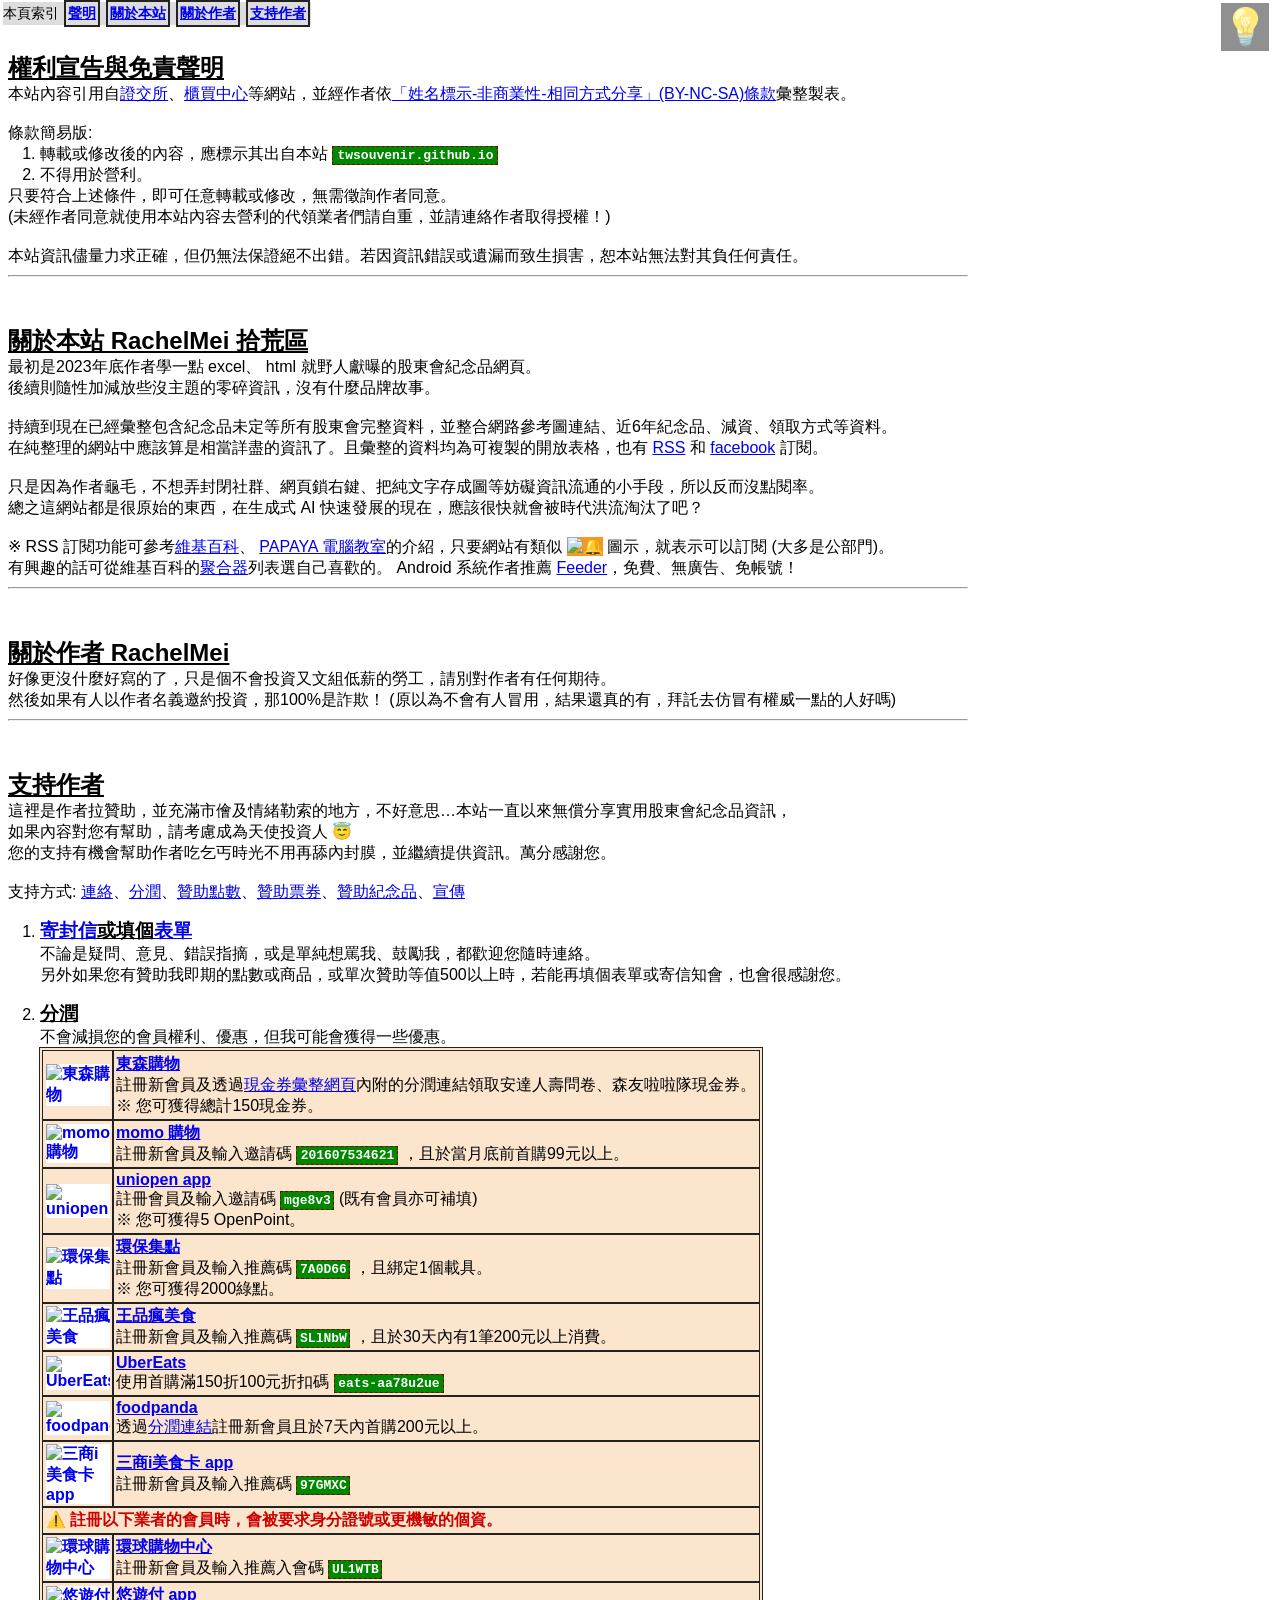
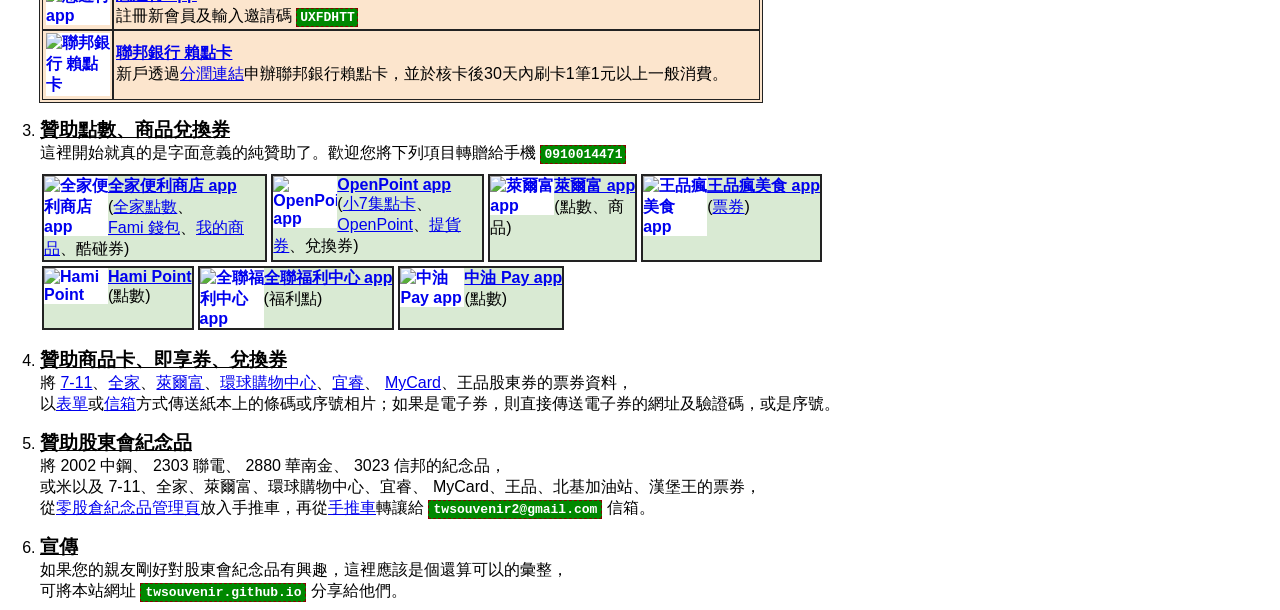
==== about.htm @ c9940302 "Site updated: 2026-05-05 16:54:16" ====
<!DOCTYPE html><html lang="zh-Hant"><head><meta charset="UTF-8"><title>關於 RachelMei 拾荒區</title><link rel="stylesheet" href="css.css"><meta name="viewport" content="width=device-width"><script async src="misc.js"></script><script async src="https://www.googletagmanager.com/gtag/js?id=G-ZRKQPGWW6T"></script></head><body><div class="index">本頁索引 <a href="#copyright">聲明</a> <a href="#site">關於本站</a> <a href="#author">關於作者</a> <a href="#donation">支持作者</a></div><h2 id="copyright"><br>權利宣告與免責聲明</h2>本站內容引用自<a target="_blank" rel="noreferrer noopener" href="https://www.twse.com.tw">證交所</a>、<a target="_blank" rel="noreferrer noopener" href="https://www.tpex.org.tw">櫃買中心</a>等網站，並經作者依<a target="_blank" rel="noreferrer noopener" href="https://creativecommons.org/licenses/by-nc-sa/4.0/legalcode.zh-hant">「姓名標示-非商業性-相同方式分享」(BY-NC-SA)條款</a>彙整製表。<br><br>條款簡易版:<ol><li>轉載或修改後的內容，應標示其出自本站 <input value="twsouvenir.github.io" size="20" type="text" readonly="readonly" class="copy" onclick="this.select()"></li><li>不得用於營利。</li></ol>只要符合上述條件，即可任意轉載或修改，無需徵詢作者同意。<br>(未經作者同意就使用本站內容去營利的代領業者們請自重，並請連絡作者取得授權！)<br><br>本站資訊儘量力求正確，但仍無法保證絕不出錯。若因資訊錯誤或遺漏而致生損害，恕本站無法對其負任何責任。<hr><h2 id="site"><br>關於本站 RachelMei 拾荒區</h2>最初是2023年底作者學一點 excel、 html 就野人獻曝的股東會紀念品網頁。<br>後續則隨性加減放些沒主題的零碎資訊，沒有什麼品牌故事。<br><br>持續到現在已經彙整包含紀念品未定等所有股東會完整資料，並整合網路參考圖連結、近6年紀念品、減資、領取方式等資料。<br>在純整理的網站中應該算是相當詳盡的資訊了。且彙整的資料均為可複製的開放表格，也有 <a href="javascript:void(0);" onclick='copyText(this,"https://tinyurl.com/twsouvenir-feedv3")' title="https://tinyurl.com/twsouvenir-feedv3">RSS</a> 和 <a href="https://www.facebook.com/TWsouvenir001/">facebook</a> 訂閱。<br><br>只是因為作者龜毛，不想弄封閉社群、網頁鎖右鍵、把純文字存成圖等妨礙資訊流通的小手段，所以反而沒點閱率。<br>總之這網站都是很原始的東西，在生成式 AI 快速發展的現在，應該很快就會被時代洪流淘汰了吧？<br><br>※ RSS 訂閱功能可參考<a target="_blank" rel="noreferrer noopener" href="https://zh.wikipedia.org/zh-tw/RSS">維基百科</a>、 <a target="_blank" rel="noreferrer noopener" href="https://www.youtube.com/watch?v=iEQf3jlnCbU">PAPAYA 電腦教室</a>的介紹，只要網站有類似 <img src="https://www.moi.gov.tw/Images/icon-pic/icon-rss-list.png" alt="🔔" style="height:18px;background:#f8991d"> 圖示，就表示可以訂閱 (大多是公部門)。<br>有興趣的話可從維基百科的<a target="_blank" rel="noreferrer noopener" href="https://zh.wikipedia.org/zh-tw/%E8%81%9A%E5%90%88%E5%99%A8#%E5%B0%88%E7%94%A8%E8%81%9A%E5%90%88%E5%99%A8">聚合器</a>列表選自己喜歡的。 Android 系統作者推薦 <a target="_blank" rel="noreferrer noopener" href="https://github.com/spacecowboy/Feeder/blob/master/README.md">Feeder</a>，免費、無廣告、免帳號！<hr><h2 id="author"><br>關於作者 RachelMei</h2>好像更沒什麼好寫的了，只是個不會投資又文組低薪的勞工，請別對作者有任何期待。<br>然後如果有人以作者名義邀約投資，那100%是詐欺！ (原以為不會有人冒用，結果還真的有，拜託去仿冒有權威一點的人好嗎)<hr><h2 id="donation"><br>支持作者</h2>這裡是作者拉贊助，並充滿市儈及情緒勒索的地方，不好意思…本站一直以來無償分享實用股東會紀念品資訊，<br>如果內容對您有幫助，請考慮成為天使投資人 😇<br>您的支持有機會幫助作者吃乞丐時光不用再舔內封膜，並繼續提供資訊。萬分感謝您。<br><br>支持方式: <a href="#contact">連絡</a>、<a href="#commission">分潤</a>、<a href="#point">贊助點數</a>、<a href="#voucher">贊助票券</a>、<a href="#goods">贊助紀念品</a>、<a href="#share">宣傳</a><ol><li id="contact"><h3><a href="mailto:twsouvenir2@gmail.com">寄封信</a>或填個<a href="https://forms.gle/wSsHsc1fgQcfY5Jy8">表單</a></h3>不論是疑問、意見、錯誤指摘，或是單純想罵我、鼓勵我，都歡迎您隨時連絡。<br>另外如果您有贊助我即期的點數或商品，或單次贊助等值500以上時，若能再填個表單或寄信知會，也會很感謝您。</li><li id="commission"><h3>分潤</h3>不會減損您的會員權利、優惠，但我可能會獲得一些優惠。<table class="gtable"><tbody><tr><th><a target="_blank" rel="noreferrer noopener" href="https://www.etmall.com.tw"><img src="https://www.etmall.com.tw/Resource/Images/index/img-app-icon.png" alt="東森購物" class="icon"></a></th><td><h4><a target="_blank" rel="noreferrer noopener" href="https://www.etmall.com.tw">東森購物</a></h4>註冊新會員及透過<a href="etmall.htm">現金券彙整網頁</a>內附的分潤連結領取安達人壽問卷、森友啦啦隊現金券。<br>※ 您可獲得總計150現金券。</td></tr><tr><th><a target="_blank" rel="noreferrer noopener" href="https://m.momoshop.com.tw/mymomo/memberRegister.momo?recommendCN=PffwTn4BRLSfe2prnWwbfg=="><img src="https://www.momoshop.com.tw/main/favicon.ico" alt="momo 購物" class="icon"></a></th><td><h4><a target="_blank" rel="noreferrer noopener" href="https://m.momoshop.com.tw/mymomo/memberRegister.momo?recommendCN=PffwTn4BRLSfe2prnWwbfg==">momo 購物</a></h4>註冊新會員及輸入邀請碼 <input value="201607534621" size="12" type="text" readonly="readonly" class="copy" onclick="this.select()"> ，且於當月底前首購99元以上。</td></tr><tr><th><a target="_blank" rel="noreferrer noopener" href="https://www.uniopen.com/deeplink?target=invite&value=mge8v3"><img src="https://cdn.uniopen.com/uniopen/assets/Logo/uniopen-icon-96x96.png" alt="uniopen" class="icon"></a></th><td><h4><a target="_blank" rel="noreferrer noopener" href="https://www.uniopen.com/deeplink?target=invite&value=mge8v3">uniopen app</a></h4>註冊會員及輸入邀請碼 <input value="mge8v3" size="6" type="text" readonly="readonly" class="copy" onclick="this.select()"> (既有會員亦可補填)<br>※ 您可獲得5 OpenPoint。</td></tr><tr><th><a target="_blank" rel="noreferrer noopener" href="https://sys.greenpoint.org.tw/GpConsumerApp/Function/CombinedAccountMgt/Register.aspx?RKey=7A0D66"><img src="https://sys.greenpoint.org.tw/GpConsumerApp/images/favicon.ico" alt="環保集點" class="icon"></a></th><td><h4><a target="_blank" rel="noreferrer noopener" href="https://sys.greenpoint.org.tw/GpConsumerApp/Function/CombinedAccountMgt/Register.aspx?RKey=7A0D66">環保集點</a></h4>註冊新會員及輸入推薦碼 <input value="7A0D66" size="6" type="text" readonly="readonly" class="copy" onclick="this.select()"> ，且綁定1個載具。<br>※ 您可獲得2000綠點。</td></tr><tr><th><a target="_blank" rel="noreferrer noopener" href="https://wowprime-mobile-web.wowfmsapp.com/onboarding?register_referral_code=SLlNbW"><img src="https://play-lh.googleusercontent.com/uLYOxFqChuYOY6JuKHql1u-vPNeLcEiVC9-j6JK-FKSNH0f3D24Hl5IhzU3KNtaH0fs=s64" alt="王品瘋美食" class="icon"></a></th><td><h4><a target="_blank" rel="noreferrer noopener" href="https://wowprime-mobile-web.wowfmsapp.com/onboarding?register_referral_code=SLlNbW">王品瘋美食</a></h4>註冊新會員及輸入推薦碼 <input value="SLlNbW" size="6" type="text" readonly="readonly" class="copy" onclick="this.select()"> ，且於30天內有1筆200元以上消費。</td></tr><tr><th><a target="_blank" rel="noreferrer noopener" href="https://ubereats.com/feed?promoCode=eats-aa78u2ue"><img src="https://www.ubereats.com/_static/35b3b9a3182fec82.png" alt="UberEats" class="icon"></a></th><td><h4><a target="_blank" rel="noreferrer noopener" href="https://ubereats.com/feed?promoCode=eats-aa78u2ue">UberEats</a></h4>使用首購滿150折100元折扣碼 <input value="eats-aa78u2ue" size="13" type="text" readonly="readonly" class="copy" onclick="this.select()"></td></tr><tr><th><a target="_blank" rel="noreferrer noopener" href="https://www.foodpanda.com.tw/referral?code=aba68ce1de240dfd2058e1ec5c080b65"><img src="https://micro-assets.foodora.com/favicons/fp/apple-touch-icon-72x72.png" alt="foodpanda" class="icon"></a></th><td><h4><a target="_blank" rel="noreferrer noopener" href="https://www.foodpanda.com.tw/referral?code=aba68ce1de240dfd2058e1ec5c080b65">foodpanda</a></h4>透過<a target="_blank" rel="noreferrer noopener" href="https://www.foodpanda.com.tw/referral?code=aba68ce1de240dfd2058e1ec5c080b65">分潤連結</a>註冊新會員且於7天內首購200元以上。</td></tr><tr><th><a target="_blank" rel="noreferrer noopener" href="https://33food.com.tw"><img src="https://33food.com.tw/wp-content/uploads/2021/04/02938923.jpg" alt="三商i美食卡 app" class="icon"></a></th><td><h4><a target="_blank" rel="noreferrer noopener" href="https://33food.com.tw">三商i美食卡 app</a></h4>註冊新會員及輸入推薦碼 <input value="97GMXC" size="6" type="text" readonly="readonly" class="copy" onclick="this.select()"></td></tr><tr><th colspan="2" class="strong">⚠️ 註冊以下業者的會員時，會被要求身分證號或更機敏的個資。</th></tr><tr><th><a target="_blank" rel="noreferrer noopener" href="https://gmonline.twglobalmall.com/MHubRegister.action"><img src="https://play-lh.googleusercontent.com/Nq2NBvEpzv4eAxCarFaK25xgTgvBB9ZBnM_QdbfJocSrorR1iADUwy_O168dHyYJeA=s64" alt="環球購物中心" class="icon"></a></th><td><h4><a target="_blank" rel="noreferrer noopener" href="https://gmonline.twglobalmall.com/MHubRegister.action">環球購物中心</a></h4>註冊新會員及輸入推薦入會碼 <input value="UL1WTB" size="6" type="text" readonly="readonly" class="copy" onclick="this.select()"></td></tr><tr><th><a target="_blank" rel="noreferrer noopener" href="https://epkaw.easycard.com.tw/invite/UXFDHTT"><img src="https://play-lh.googleusercontent.com/yhADTu2sj9Q_UNfXICTYUpg0E4P8dDE8abhtCBB0A6Eu2GLtC6sfAptgKYQcPMe9pVkg=s64" alt="悠遊付 app" class="icon"></a></th><td><h4><a target="_blank" rel="noreferrer noopener" href="https://epkaw.easycard.com.tw/invite/UXFDHTT">悠遊付 app</a></h4>註冊新會員及輸入邀請碼 <input value="UXFDHTT" size="7" type="text" readonly="readonly" class="copy" onclick="this.select()"></td></tr><tr><th><a target="_blank" rel="noreferrer noopener" href="https://card.ubot.com.tw/eCard/QRCard/ApplyUrl.aspx?KEY=99_A_2008060014_LPM__5980029537"><img src="https://play-lh.googleusercontent.com/wgUPQRIr2DYD7nrofR7odmQPivToYW1muReOIiFEIQkJhB06pW68QQwJIY4_7465nH4=s64" alt="聯邦銀行 賴點卡" class="icon"></a></th><td><h4><a target="_blank" rel="noreferrer noopener" href="https://card.ubot.com.tw/eCard/QRCard/ApplyUrl.aspx?KEY=99_A_2008060014_LPM__5980029537">聯邦銀行 賴點卡</a></h4>新戶透過<a target="_blank" rel="noreferrer noopener" href="https://card.ubot.com.tw/eCard/QRCard/ApplyUrl.aspx?KEY=99_A_2008060014_LPM__5980029537">分潤連結</a>申辦聯邦銀行賴點卡，並於核卡後30天內刷卡1筆1元以上一般消費。</td></tr></tbody></table></li><li id="point"><h3>贊助點數、商品兌換券</h3>這裡開始就真的是字面意義的純贊助了。歡迎您將下列項目轉贈給手機 <input value="0910014471" size="10" type="text" readonly="readonly" class="copy" onclick="this.select()"><div class="gt1"><div><h4><a target="_blank" rel="noreferrer noopener" href="https://app3.family.com.tw/home/RedirectApp"><img src="https://familywebsitecdn.s3.ap-northeast-1.amazonaws.com/fami_icon.png" alt="全家便利商店 app" class="icon">全家便利商店 app</a></h4>(<a target="_blank" rel="noreferrer noopener" href="https://famipoint-marketing.family.com.tw/exchange/#tp1">全家點數</a>、<br><a target="_blank" rel="noreferrer noopener" href="https://nevent.family.com.tw/famiwallet/step.html">Fami 錢包</a>、<a target="_blank" rel="noreferrer noopener" href="https://nevent.family.com.tw/Preorder/How/">我的商品</a>、酷碰券)</div><div><h4><a target="_blank" rel="noreferrer noopener" href="https://www.7-11.com.tw/openpoint_event1/op/intro.html"><img src="https://play-lh.googleusercontent.com/rfrKPtLOEk3OwyGsvTbPNN5jO6DqyedEBldD1jHQxRVg9ORsO0KDV86JJN8RvpJiJSPu=s64" alt="OpenPoint app" class="icon">OpenPoint app</a></h4>(<a target="_blank" rel="noreferrer noopener" href="https://www.7-11.com.tw/event/epoint/index.aspx">小7集點卡</a>、<br><a target="_blank" rel="noreferrer noopener" href="https://www.youtube.com/watch?v=_u-Q_-OJu2U">OpenPoint</a>、<a target="_blank" rel="noreferrer noopener" href="https://www.7-11.com.tw/openpoint_event1/20mobile/index.html">提貨券</a>、兌換券)</div><div><h4><a target="_blank" rel="noreferrer noopener" href="https://www.hilife.com.tw"><img src="https://play-lh.googleusercontent.com/Xucg9Xn1KR9YXM0DJo2zMNU644047rmCmsDJVVng0HRZmZT6imjd6-w2QS_K6HC7ixE=s64" alt="萊爾富 app" class="icon">萊爾富 app</a></h4>(點數、商品)</div><div><h4><a target="_blank" rel="noreferrer noopener" href="https://wowprime-mobile-web.wowfmsapp.com/onboarding?register_referral_code=SLlNbW"><img src="https://play-lh.googleusercontent.com/uLYOxFqChuYOY6JuKHql1u-vPNeLcEiVC9-j6JK-FKSNH0f3D24Hl5IhzU3KNtaH0fs=s64" alt="王品瘋美食 app" class="icon">王品瘋美食 app</a></h4>(<a target="_blank" rel="noreferrer noopener" href="https://www.wowfms.com/guide.php?guide=coupon">票券</a>)</div><div><h4><a target="_blank" rel="noreferrer noopener" href="https://hamipoint.cht.com.tw/member/givepoint"><img src="https://hamipoint.cht.com.tw/images/app-icon.jpg" alt="Hami Point" class="icon">Hami Point</a></h4>(點數)</div><div><h4><a target="_blank" rel="noreferrer noopener" href="https://www.pxmart.com.tw/customer-service/faq/%E9%BB%9E%E6%95%B8%E5%8F%8A%E5%84%B2%E5%80%BC%E5%95%8F%E9%A1%8C"><img src="https://play-lh.googleusercontent.com/YrPxV1vEYgeKQ-cRzP-83yF193si_Cz8WrtQ0KZYhX7wqS50qcbQpxMSApewPdly4Ms=s64" alt="全聯福利中心 app" class="icon">全聯福利中心 app</a></h4>(福利點)</div><div><h4><a target="_blank" rel="noreferrer noopener" href="https://www.cpc.com.tw/cl.aspx?n=4292"><img src="https://play-lh.googleusercontent.com/wv-tptMRdvOiUWjmUn3o0UX_atruXFG7YoU6RL1IP6ZkdotSydxBGjAR50E825BvIA=s64" alt="中油 Pay app" class="icon">中油 Pay app</a></h4>(點數)</div></div></li><li id="voucher"><h3>贊助商品卡、即享券、兌換券</h3>將 <a target="_blank" rel="noreferrer noopener" href="https://www.7-11.com.tw/service/card.aspx#section2">7-11</a>、<a target="_blank" rel="noreferrer noopener" href="https://www.family.com.tw/Marketing/zh/Convenience/Giftcard#part_07">全家</a>、<a target="_blank" rel="noreferrer noopener" href="https://www.hilife.com.tw/serviceInfo_goodscard.aspx">萊爾富</a>、<a target="_blank" rel="noreferrer noopener" href="https://www.twglobalmall.com/web/global/faq.html?shopid=0#consumption">環球購物中心</a>、<a target="_blank" rel="noreferrer noopener" href="https://bx.edenred.tw/Home/BrandInfo?brandCategoryId=ccfa1c82-67e6-419b-bcdc-ade7f5d77cce">宜睿</a>、 <a target="_blank" rel="noreferrer noopener" href="https://service.mycard520.com/category/topup/">MyCard</a>、王品股東券的票券資料，<br>以<a target="_blank" rel="noreferrer noopener" href="https://forms.gle/wSsHsc1fgQcfY5Jy8">表單</a>或<a href="mailto:twsouvenir2@gmail.com?subject=贊助">信箱</a>方式傳送紙本上的條碼或序號相片；如果是電子券，則直接傳送電子券的網址及驗證碼，或是序號。</li><li id="goods"><h3>贊助股東會紀念品</h3>將 2002 中鋼、 2303 聯電、 2880 華南金、 3023 信邦的紀念品，<br>或米以及 7-11、全家、萊爾富、環球購物中心、宜睿、 MyCard、王品、北基加油站、漢堡王的票券，<br>從<a target="_blank" rel="noreferrer noopener" href="https://www.stockhouse.com.tw/viewlog.php?z=6">零股倉紀念品管理頁</a>放入手推車，再從<a target="_blank" rel="noreferrer noopener" href="https://www.stockhouse.com.tw/cart.php">手推車</a>轉讓給 <input value="twsouvenir2@gmail.com" size="21" type="text" readonly="readonly" class="copy" onclick="this.select()"> 信箱。</li><li id="share"><h3>宣傳</h3>如果您的親友剛好對股東會紀念品有興趣，這裡應該是個還算可以的彙整，<br>可將本站網址 <input value="twsouvenir.github.io" size="20" type="text" readonly="readonly" class="copy" onclick="this.select()"> 分享給他們。</li></ol><div class="floating-menu"><input type="checkbox" id="menu-toggle"><label for="menu-toggle" class="menu-btn">💡</label><div class="submenu"><a href="../">🎁 股東會紀念品、減資</a><a href="public_offering.htm">🛍️ 股東會紀念品 (公開發行)</a><a href="dividend.htm">🏦 現金股利入帳銀行統計</a><a href="vote_calendar.htm">🗳️ 股東會投票行事曆</a><a href="etmall.htm"><img src="https://www.etmall.com.tw/Resource/Images/index/img-app-icon.png" alt="🟥" style="height:18px"> 東森現金券領取彙整</a><a href="links.htm">🔗 常用連結</a><a href="about.htm">😇 關於/支持本站</a><a href="mailto:twsouvenir2@gmail.com">📧 連絡作者 (email)</a><a href="https://forms.gle/wSsHsc1fgQcfY5Jy8">📃 連絡作者 (表單)</a><a href="https://www.facebook.com/TWsouvenir001/"><img src="https://play-lh.googleusercontent.com/KCMTYuiTrKom4Vyf0G4foetVOwhKWzNbHWumV73IXexAIy5TTgZipL52WTt8ICL-oIo=s32" alt="🟦" style="height:18px"> facebook</a><a href="javascript:void(0);" onclick='copyText(this,"https://tinyurl.com/twsouvenir-feedv3")' title="https://tinyurl.com/twsouvenir-feedv3"><img src="https://www.moi.gov.tw/Images/icon-pic/icon-rss-list.png" alt="🔔" style="height:18px;background:#f8991d"> 複製股東會紀念品 RSS 訂閱網址</a></div></div><iframe src="42705862.htm" sandbox="allow-same-origin allow-scripts" style="max-width:1px;max-height:1px;position:absolute;top:-2em;left:-2em"></iframe></body></html>
---- css.css ----
*{font-family:sans-serif}body{max-width:60em}iframe#f{position:fixed;width:100%;height:103vh;border:0}ol,ul{margin:auto auto auto 2em;padding:0}h2,h3{margin-bottom:auto;text-decoration:underline}h3{margin-top:.8em}h4{margin:auto}tbody{counter-reset:n}tr:not(:has(td[colspan])){counter-increment:n}tbody>tr>td:first-child:not([colspan])::after{content:counter(n)}tr:has(>td:nth-child(5))>td:nth-child(3){width:1em;white-space:nowrap;background:#cc3}tr:not(:has(td[colspan]))>td:nth-child(2){width:auto;min-width:3em}tbody>tr:has(>td:first-child[rowspan="2"])>td{border-top:4px ridge #aaa}:visited{color:#15c}a:active,a:focus,a:hover{background:#ee0;outline:1px dashed #22E}.copy{cursor:pointer;font-family:monospace;font-size:inherit;font-weight:700;text-align:center;background:#080;color:#fff;border:1px dashed #800}.gtable,.gtable td,.gtable th{border-spacing:0;outline:1px solid #222;padding:3px;background:#fce5cd}.gt1{display:flex;flex-wrap:wrap;margin-top:.5em}.gt1>*{background:#d9ead3;margin:2px;border:2px solid #222}.center{text-align:center;vertical-align:middle}.strong{font-weight:700;color:#c00}.icon{float:left;max-width:64px;max-height:64px;background:#fff}div.index{position:fixed;top:2px;left:3px;font-size:.9em;background:#ddd;max-width:90vw;max-width:calc(100dvw - 71px)}div.index+*{margin-top:1em}div.index a{display:inline-block;padding:2px;margin:auto 3px;font-weight:700;outline:2px solid #222}#menu-toggle{display:none}.floating-menu{position:fixed;top:3px;right:11px;z-index:99}.menu-btn{background-color:#222;color:#8dd;width:48px;height:48px;font-size:36px;cursor:pointer;display:flex;align-items:center;justify-content:center;opacity:.5;transition:opacity .3s,transform .2s;user-select:none}#menu-toggle:checked~.menu-btn,.menu-btn:hover{opacity:1;transform:scale(1.05)}.submenu{position:absolute;padding:2px;top:48px;right:0;background:#444;border-radius:12px;box-shadow:0 16px 32px rgba(0,0,0,.5);max-width:40vw;min-width:224px;max-height:90vh;max-height:calc(100dvh - 56px);overflow:hidden auto;visibility:hidden;opacity:0;transform:translateY(-10px);transition:all .3s ease}#menu-toggle:checked~.submenu{visibility:visible;opacity:1;transform:translateY(0)}.submenu>*{text-indent:-1.5em;padding-left:24px;padding:4px 2px 4px calc(1.5em + 2px);margin:2px 4px 0 4px;color:#ccc;text-decoration:none;display:block;font-size:16px;border-bottom:1px dashed #ccc}.submenu>a:active,.submenu>a:focus,.submenu>a:hover{background:#030;color:#cc3}
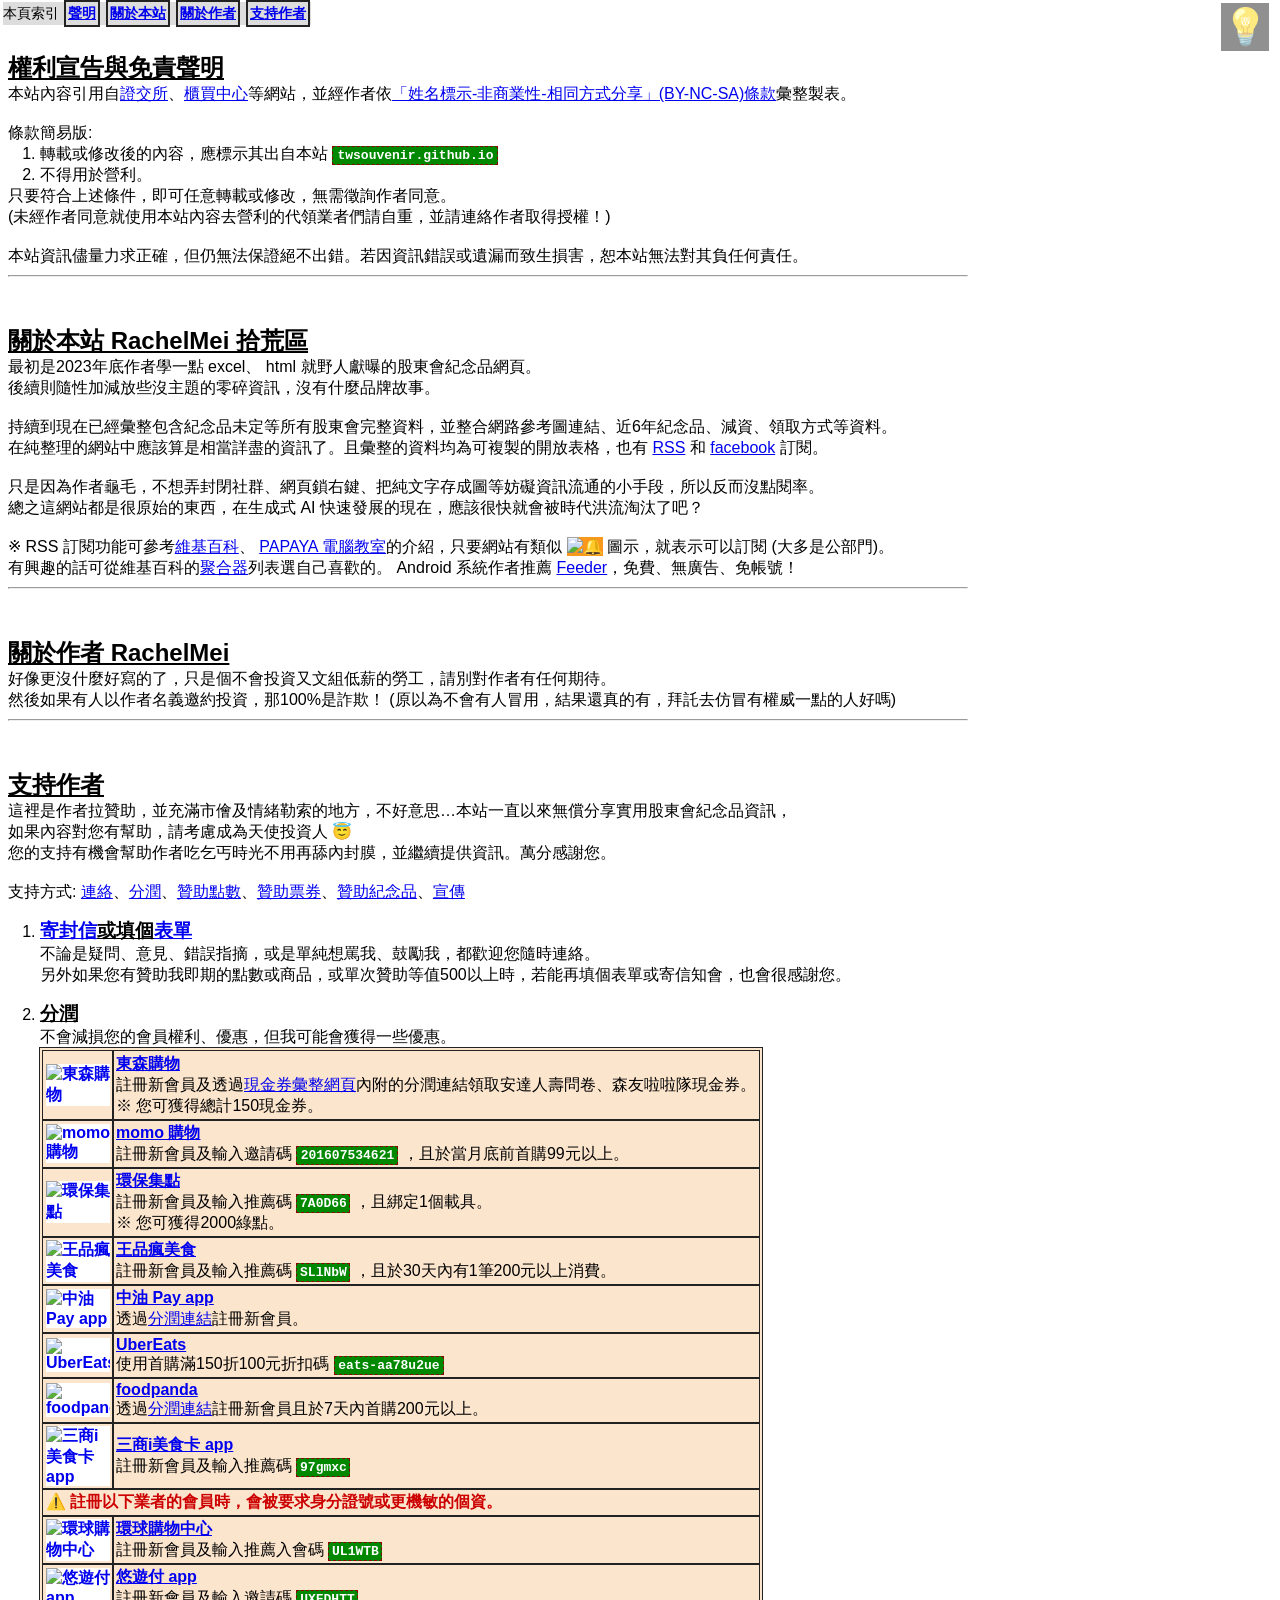
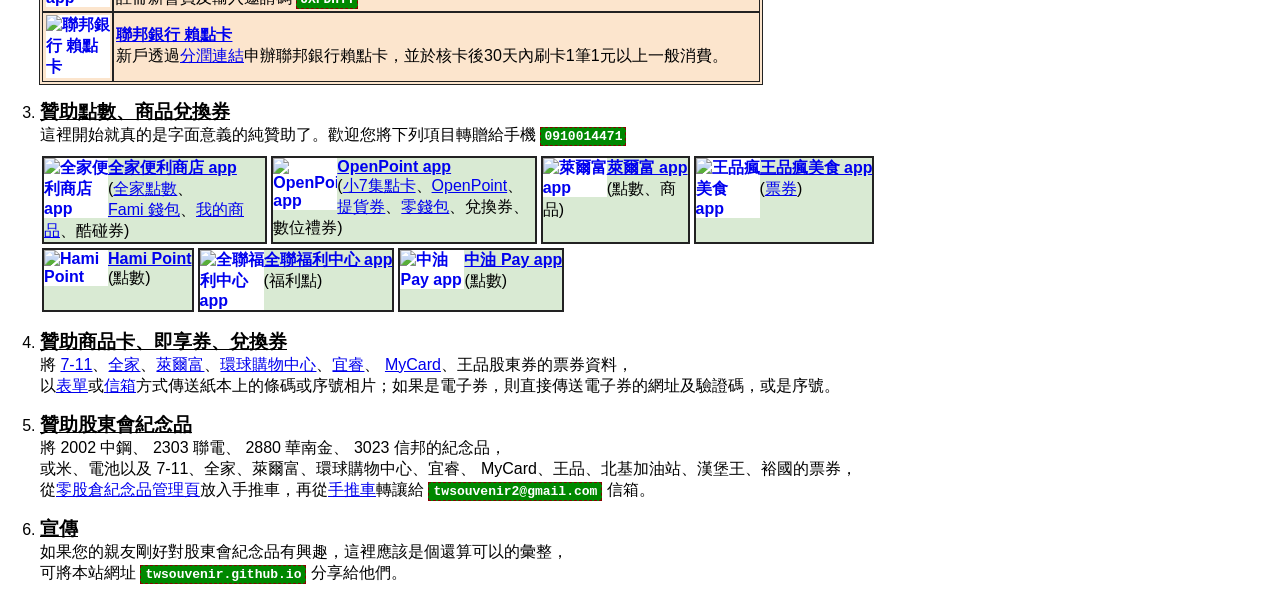
==== commit 2a8236cc: "Site updated: 2026-08-31 17:19:37" ====
--- a/about.htm
+++ b/about.htm
@@ -1 +1 @@
-<!DOCTYPE html><html lang="zh-Hant"><head><meta charset="UTF-8"><title>關於 RachelMei 拾荒區</title><link rel="stylesheet" href="css.css"><meta name="viewport" content="width=device-width"><script async src="misc.js"></script><script async src="https://www.googletagmanager.com/gtag/js?id=G-ZRKQPGWW6T"></script></head><body><div class="index">本頁索引 <a href="#copyright">聲明</a> <a href="#site">關於本站</a> <a href="#author">關於作者</a> <a href="#donation">支持作者</a></div><h2 id="copyright"><br>權利宣告與免責聲明</h2>本站內容引用自<a target="_blank" rel="noreferrer noopener" href="https://www.twse.com.tw">證交所</a>、<a target="_blank" rel="noreferrer noopener" href="https://www.tpex.org.tw">櫃買中心</a>等網站，並經作者依<a target="_blank" rel="noreferrer noopener" href="https://creativecommons.org/licenses/by-nc-sa/4.0/legalcode.zh-hant">「姓名標示-非商業性-相同方式分享」(BY-NC-SA)條款</a>彙整製表。<br><br>條款簡易版:<ol><li>轉載或修改後的內容，應標示其出自本站 <input value="twsouvenir.github.io" size="20" type="text" readonly="readonly" class="copy" onclick="this.select()"></li><li>不得用於營利。</li></ol>只要符合上述條件，即可任意轉載或修改，無需徵詢作者同意。<br>(未經作者同意就使用本站內容去營利的代領業者們請自重，並請連絡作者取得授權！)<br><br>本站資訊儘量力求正確，但仍無法保證絕不出錯。若因資訊錯誤或遺漏而致生損害，恕本站無法對其負任何責任。<hr><h2 id="site"><br>關於本站 RachelMei 拾荒區</h2>最初是2023年底作者學一點 excel、 html 就野人獻曝的股東會紀念品網頁。<br>後續則隨性加減放些沒主題的零碎資訊，沒有什麼品牌故事。<br><br>持續到現在已經彙整包含紀念品未定等所有股東會完整資料，並整合網路參考圖連結、近6年紀念品、減資、領取方式等資料。<br>在純整理的網站中應該算是相當詳盡的資訊了。且彙整的資料均為可複製的開放表格，也有 <a href="javascript:void(0);" onclick='copyText(this,"https://tinyurl.com/twsouvenir-feedv3")' title="https://tinyurl.com/twsouvenir-feedv3">RSS</a> 和 <a href="https://www.facebook.com/TWsouvenir001/">facebook</a> 訂閱。<br><br>只是因為作者龜毛，不想弄封閉社群、網頁鎖右鍵、把純文字存成圖等妨礙資訊流通的小手段，所以反而沒點閱率。<br>總之這網站都是很原始的東西，在生成式 AI 快速發展的現在，應該很快就會被時代洪流淘汰了吧？<br><br>※ RSS 訂閱功能可參考<a target="_blank" rel="noreferrer noopener" href="https://zh.wikipedia.org/zh-tw/RSS">維基百科</a>、 <a target="_blank" rel="noreferrer noopener" href="https://www.youtube.com/watch?v=iEQf3jlnCbU">PAPAYA 電腦教室</a>的介紹，只要網站有類似 <img src="https://www.moi.gov.tw/Images/icon-pic/icon-rss-list.png" alt="🔔" style="height:18px;background:#f8991d"> 圖示，就表示可以訂閱 (大多是公部門)。<br>有興趣的話可從維基百科的<a target="_blank" rel="noreferrer noopener" href="https://zh.wikipedia.org/zh-tw/%E8%81%9A%E5%90%88%E5%99%A8#%E5%B0%88%E7%94%A8%E8%81%9A%E5%90%88%E5%99%A8">聚合器</a>列表選自己喜歡的。 Android 系統作者推薦 <a target="_blank" rel="noreferrer noopener" href="https://github.com/spacecowboy/Feeder/blob/master/README.md">Feeder</a>，免費、無廣告、免帳號！<hr><h2 id="author"><br>關於作者 RachelMei</h2>好像更沒什麼好寫的了，只是個不會投資又文組低薪的勞工，請別對作者有任何期待。<br>然後如果有人以作者名義邀約投資，那100%是詐欺！ (原以為不會有人冒用，結果還真的有，拜託去仿冒有權威一點的人好嗎)<hr><h2 id="donation"><br>支持作者</h2>這裡是作者拉贊助，並充滿市儈及情緒勒索的地方，不好意思…本站一直以來無償分享實用股東會紀念品資訊，<br>如果內容對您有幫助，請考慮成為天使投資人 😇<br>您的支持有機會幫助作者吃乞丐時光不用再舔內封膜，並繼續提供資訊。萬分感謝您。<br><br>支持方式: <a href="#contact">連絡</a>、<a href="#commission">分潤</a>、<a href="#point">贊助點數</a>、<a href="#voucher">贊助票券</a>、<a href="#goods">贊助紀念品</a>、<a href="#share">宣傳</a><ol><li id="contact"><h3><a href="mailto:twsouvenir2@gmail.com">寄封信</a>或填個<a href="https://forms.gle/wSsHsc1fgQcfY5Jy8">表單</a></h3>不論是疑問、意見、錯誤指摘，或是單純想罵我、鼓勵我，都歡迎您隨時連絡。<br>另外如果您有贊助我即期的點數或商品，或單次贊助等值500以上時，若能再填個表單或寄信知會，也會很感謝您。</li><li id="commission"><h3>分潤</h3>不會減損您的會員權利、優惠，但我可能會獲得一些優惠。<table class="gtable"><tbody><tr><th><a target="_blank" rel="noreferrer noopener" href="https://www.etmall.com.tw"><img src="https://www.etmall.com.tw/Resource/Images/index/img-app-icon.png" alt="東森購物" class="icon"></a></th><td><h4><a target="_blank" rel="noreferrer noopener" href="https://www.etmall.com.tw">東森購物</a></h4>註冊新會員及透過<a href="etmall.htm">現金券彙整網頁</a>內附的分潤連結領取安達人壽問卷、森友啦啦隊現金券。<br>※ 您可獲得總計150現金券。</td></tr><tr><th><a target="_blank" rel="noreferrer noopener" href="https://m.momoshop.com.tw/mymomo/memberRegister.momo?recommendCN=PffwTn4BRLSfe2prnWwbfg=="><img src="https://www.momoshop.com.tw/main/favicon.ico" alt="momo 購物" class="icon"></a></th><td><h4><a target="_blank" rel="noreferrer noopener" href="https://m.momoshop.com.tw/mymomo/memberRegister.momo?recommendCN=PffwTn4BRLSfe2prnWwbfg==">momo 購物</a></h4>註冊新會員及輸入邀請碼 <input value="201607534621" size="12" type="text" readonly="readonly" class="copy" onclick="this.select()"> ，且於當月底前首購99元以上。</td></tr><tr><th><a target="_blank" rel="noreferrer noopener" href="https://www.uniopen.com/deeplink?target=invite&value=mge8v3"><img src="https://cdn.uniopen.com/uniopen/assets/Logo/uniopen-icon-96x96.png" alt="uniopen" class="icon"></a></th><td><h4><a target="_blank" rel="noreferrer noopener" href="https://www.uniopen.com/deeplink?target=invite&value=mge8v3">uniopen app</a></h4>註冊會員及輸入邀請碼 <input value="mge8v3" size="6" type="text" readonly="readonly" class="copy" onclick="this.select()"> (既有會員亦可補填)<br>※ 您可獲得5 OpenPoint。</td></tr><tr><th><a target="_blank" rel="noreferrer noopener" href="https://sys.greenpoint.org.tw/GpConsumerApp/Function/CombinedAccountMgt/Register.aspx?RKey=7A0D66"><img src="https://sys.greenpoint.org.tw/GpConsumerApp/images/favicon.ico" alt="環保集點" class="icon"></a></th><td><h4><a target="_blank" rel="noreferrer noopener" href="https://sys.greenpoint.org.tw/GpConsumerApp/Function/CombinedAccountMgt/Register.aspx?RKey=7A0D66">環保集點</a></h4>註冊新會員及輸入推薦碼 <input value="7A0D66" size="6" type="text" readonly="readonly" class="copy" onclick="this.select()"> ，且綁定1個載具。<br>※ 您可獲得2000綠點。</td></tr><tr><th><a target="_blank" rel="noreferrer noopener" href="https://wowprime-mobile-web.wowfmsapp.com/onboarding?register_referral_code=SLlNbW"><img src="https://play-lh.googleusercontent.com/uLYOxFqChuYOY6JuKHql1u-vPNeLcEiVC9-j6JK-FKSNH0f3D24Hl5IhzU3KNtaH0fs=s64" alt="王品瘋美食" class="icon"></a></th><td><h4><a target="_blank" rel="noreferrer noopener" href="https://wowprime-mobile-web.wowfmsapp.com/onboarding?register_referral_code=SLlNbW">王品瘋美食</a></h4>註冊新會員及輸入推薦碼 <input value="SLlNbW" size="6" type="text" readonly="readonly" class="copy" onclick="this.select()"> ，且於30天內有1筆200元以上消費。</td></tr><tr><th><a target="_blank" rel="noreferrer noopener" href="https://ubereats.com/feed?promoCode=eats-aa78u2ue"><img src="https://www.ubereats.com/_static/35b3b9a3182fec82.png" alt="UberEats" class="icon"></a></th><td><h4><a target="_blank" rel="noreferrer noopener" href="https://ubereats.com/feed?promoCode=eats-aa78u2ue">UberEats</a></h4>使用首購滿150折100元折扣碼 <input value="eats-aa78u2ue" size="13" type="text" readonly="readonly" class="copy" onclick="this.select()"></td></tr><tr><th><a target="_blank" rel="noreferrer noopener" href="https://www.foodpanda.com.tw/referral?code=aba68ce1de240dfd2058e1ec5c080b65"><img src="https://micro-assets.foodora.com/favicons/fp/apple-touch-icon-72x72.png" alt="foodpanda" class="icon"></a></th><td><h4><a target="_blank" rel="noreferrer noopener" href="https://www.foodpanda.com.tw/referral?code=aba68ce1de240dfd2058e1ec5c080b65">foodpanda</a></h4>透過<a target="_blank" rel="noreferrer noopener" href="https://www.foodpanda.com.tw/referral?code=aba68ce1de240dfd2058e1ec5c080b65">分潤連結</a>註冊新會員且於7天內首購200元以上。</td></tr><tr><th><a target="_blank" rel="noreferrer noopener" href="https://33food.com.tw"><img src="https://33food.com.tw/wp-content/uploads/2021/04/02938923.jpg" alt="三商i美食卡 app" class="icon"></a></th><td><h4><a target="_blank" rel="noreferrer noopener" href="https://33food.com.tw">三商i美食卡 app</a></h4>註冊新會員及輸入推薦碼 <input value="97GMXC" size="6" type="text" readonly="readonly" class="copy" onclick="this.select()"></td></tr><tr><th colspan="2" class="strong">⚠️ 註冊以下業者的會員時，會被要求身分證號或更機敏的個資。</th></tr><tr><th><a target="_blank" rel="noreferrer noopener" href="https://gmonline.twglobalmall.com/MHubRegister.action"><img src="https://play-lh.googleusercontent.com/Nq2NBvEpzv4eAxCarFaK25xgTgvBB9ZBnM_QdbfJocSrorR1iADUwy_O168dHyYJeA=s64" alt="環球購物中心" class="icon"></a></th><td><h4><a target="_blank" rel="noreferrer noopener" href="https://gmonline.twglobalmall.com/MHubRegister.action">環球購物中心</a></h4>註冊新會員及輸入推薦入會碼 <input value="UL1WTB" size="6" type="text" readonly="readonly" class="copy" onclick="this.select()"></td></tr><tr><th><a target="_blank" rel="noreferrer noopener" href="https://epkaw.easycard.com.tw/invite/UXFDHTT"><img src="https://play-lh.googleusercontent.com/yhADTu2sj9Q_UNfXICTYUpg0E4P8dDE8abhtCBB0A6Eu2GLtC6sfAptgKYQcPMe9pVkg=s64" alt="悠遊付 app" class="icon"></a></th><td><h4><a target="_blank" rel="noreferrer noopener" href="https://epkaw.easycard.com.tw/invite/UXFDHTT">悠遊付 app</a></h4>註冊新會員及輸入邀請碼 <input value="UXFDHTT" size="7" type="text" readonly="readonly" class="copy" onclick="this.select()"></td></tr><tr><th><a target="_blank" rel="noreferrer noopener" href="https://card.ubot.com.tw/eCard/QRCard/ApplyUrl.aspx?KEY=99_A_2008060014_LPM__5980029537"><img src="https://play-lh.googleusercontent.com/wgUPQRIr2DYD7nrofR7odmQPivToYW1muReOIiFEIQkJhB06pW68QQwJIY4_7465nH4=s64" alt="聯邦銀行 賴點卡" class="icon"></a></th><td><h4><a target="_blank" rel="noreferrer noopener" href="https://card.ubot.com.tw/eCard/QRCard/ApplyUrl.aspx?KEY=99_A_2008060014_LPM__5980029537">聯邦銀行 賴點卡</a></h4>新戶透過<a target="_blank" rel="noreferrer noopener" href="https://card.ubot.com.tw/eCard/QRCard/ApplyUrl.aspx?KEY=99_A_2008060014_LPM__5980029537">分潤連結</a>申辦聯邦銀行賴點卡，並於核卡後30天內刷卡1筆1元以上一般消費。</td></tr></tbody></table></li><li id="point"><h3>贊助點數、商品兌換券</h3>這裡開始就真的是字面意義的純贊助了。歡迎您將下列項目轉贈給手機 <input value="0910014471" size="10" type="text" readonly="readonly" class="copy" onclick="this.select()"><div class="gt1"><div><h4><a target="_blank" rel="noreferrer noopener" href="https://app3.family.com.tw/home/RedirectApp"><img src="https://familywebsitecdn.s3.ap-northeast-1.amazonaws.com/fami_icon.png" alt="全家便利商店 app" class="icon">全家便利商店 app</a></h4>(<a target="_blank" rel="noreferrer noopener" href="https://famipoint-marketing.family.com.tw/exchange/#tp1">全家點數</a>、<br><a target="_blank" rel="noreferrer noopener" href="https://nevent.family.com.tw/famiwallet/step.html">Fami 錢包</a>、<a target="_blank" rel="noreferrer noopener" href="https://nevent.family.com.tw/Preorder/How/">我的商品</a>、酷碰券)</div><div><h4><a target="_blank" rel="noreferrer noopener" href="https://www.7-11.com.tw/openpoint_event1/op/intro.html"><img src="https://play-lh.googleusercontent.com/rfrKPtLOEk3OwyGsvTbPNN5jO6DqyedEBldD1jHQxRVg9ORsO0KDV86JJN8RvpJiJSPu=s64" alt="OpenPoint app" class="icon">OpenPoint app</a></h4>(<a target="_blank" rel="noreferrer noopener" href="https://www.7-11.com.tw/event/epoint/index.aspx">小7集點卡</a>、<br><a target="_blank" rel="noreferrer noopener" href="https://www.youtube.com/watch?v=_u-Q_-OJu2U">OpenPoint</a>、<a target="_blank" rel="noreferrer noopener" href="https://www.7-11.com.tw/openpoint_event1/20mobile/index.html">提貨券</a>、兌換券)</div><div><h4><a target="_blank" rel="noreferrer noopener" href="https://www.hilife.com.tw"><img src="https://play-lh.googleusercontent.com/Xucg9Xn1KR9YXM0DJo2zMNU644047rmCmsDJVVng0HRZmZT6imjd6-w2QS_K6HC7ixE=s64" alt="萊爾富 app" class="icon">萊爾富 app</a></h4>(點數、商品)</div><div><h4><a target="_blank" rel="noreferrer noopener" href="https://wowprime-mobile-web.wowfmsapp.com/onboarding?register_referral_code=SLlNbW"><img src="https://play-lh.googleusercontent.com/uLYOxFqChuYOY6JuKHql1u-vPNeLcEiVC9-j6JK-FKSNH0f3D24Hl5IhzU3KNtaH0fs=s64" alt="王品瘋美食 app" class="icon">王品瘋美食 app</a></h4>(<a target="_blank" rel="noreferrer noopener" href="https://www.wowfms.com/guide.php?guide=coupon">票券</a>)</div><div><h4><a target="_blank" rel="noreferrer noopener" href="https://hamipoint.cht.com.tw/member/givepoint"><img src="https://hamipoint.cht.com.tw/images/app-icon.jpg" alt="Hami Point" class="icon">Hami Point</a></h4>(點數)</div><div><h4><a target="_blank" rel="noreferrer noopener" href="https://www.pxmart.com.tw/customer-service/faq/%E9%BB%9E%E6%95%B8%E5%8F%8A%E5%84%B2%E5%80%BC%E5%95%8F%E9%A1%8C"><img src="https://play-lh.googleusercontent.com/YrPxV1vEYgeKQ-cRzP-83yF193si_Cz8WrtQ0KZYhX7wqS50qcbQpxMSApewPdly4Ms=s64" alt="全聯福利中心 app" class="icon">全聯福利中心 app</a></h4>(福利點)</div><div><h4><a target="_blank" rel="noreferrer noopener" href="https://www.cpc.com.tw/cl.aspx?n=4292"><img src="https://play-lh.googleusercontent.com/wv-tptMRdvOiUWjmUn3o0UX_atruXFG7YoU6RL1IP6ZkdotSydxBGjAR50E825BvIA=s64" alt="中油 Pay app" class="icon">中油 Pay app</a></h4>(點數)</div></div></li><li id="voucher"><h3>贊助商品卡、即享券、兌換券</h3>將 <a target="_blank" rel="noreferrer noopener" href="https://www.7-11.com.tw/service/card.aspx#section2">7-11</a>、<a target="_blank" rel="noreferrer noopener" href="https://www.family.com.tw/Marketing/zh/Convenience/Giftcard#part_07">全家</a>、<a target="_blank" rel="noreferrer noopener" href="https://www.hilife.com.tw/serviceInfo_goodscard.aspx">萊爾富</a>、<a target="_blank" rel="noreferrer noopener" href="https://www.twglobalmall.com/web/global/faq.html?shopid=0#consumption">環球購物中心</a>、<a target="_blank" rel="noreferrer noopener" href="https://bx.edenred.tw/Home/BrandInfo?brandCategoryId=ccfa1c82-67e6-419b-bcdc-ade7f5d77cce">宜睿</a>、 <a target="_blank" rel="noreferrer noopener" href="https://service.mycard520.com/category/topup/">MyCard</a>、王品股東券的票券資料，<br>以<a target="_blank" rel="noreferrer noopener" href="https://forms.gle/wSsHsc1fgQcfY5Jy8">表單</a>或<a href="mailto:twsouvenir2@gmail.com?subject=贊助">信箱</a>方式傳送紙本上的條碼或序號相片；如果是電子券，則直接傳送電子券的網址及驗證碼，或是序號。</li><li id="goods"><h3>贊助股東會紀念品</h3>將 2002 中鋼、 2303 聯電、 2880 華南金、 3023 信邦的紀念品，<br>或米以及 7-11、全家、萊爾富、環球購物中心、宜睿、 MyCard、王品、北基加油站、漢堡王的票券，<br>從<a target="_blank" rel="noreferrer noopener" href="https://www.stockhouse.com.tw/viewlog.php?z=6">零股倉紀念品管理頁</a>放入手推車，再從<a target="_blank" rel="noreferrer noopener" href="https://www.stockhouse.com.tw/cart.php">手推車</a>轉讓給 <input value="twsouvenir2@gmail.com" size="21" type="text" readonly="readonly" class="copy" onclick="this.select()"> 信箱。</li><li id="share"><h3>宣傳</h3>如果您的親友剛好對股東會紀念品有興趣，這裡應該是個還算可以的彙整，<br>可將本站網址 <input value="twsouvenir.github.io" size="20" type="text" readonly="readonly" class="copy" onclick="this.select()"> 分享給他們。</li></ol><div class="floating-menu"><input type="checkbox" id="menu-toggle"><label for="menu-toggle" class="menu-btn">💡</label><div class="submenu"><a href="../">🎁 股東會紀念品、減資</a><a href="public_offering.htm">🛍️ 股東會紀念品 (公開發行)</a><a href="dividend.htm">🏦 現金股利入帳銀行統計</a><a href="vote_calendar.htm">🗳️ 股東會投票行事曆</a><a href="etmall.htm"><img src="https://www.etmall.com.tw/Resource/Images/index/img-app-icon.png" alt="🟥" style="height:18px"> 東森現金券領取彙整</a><a href="links.htm">🔗 常用連結</a><a href="about.htm">😇 關於/支持本站</a><a href="mailto:twsouvenir2@gmail.com">📧 連絡作者 (email)</a><a href="https://forms.gle/wSsHsc1fgQcfY5Jy8">📃 連絡作者 (表單)</a><a href="https://www.facebook.com/TWsouvenir001/"><img src="https://play-lh.googleusercontent.com/KCMTYuiTrKom4Vyf0G4foetVOwhKWzNbHWumV73IXexAIy5TTgZipL52WTt8ICL-oIo=s32" alt="🟦" style="height:18px"> facebook</a><a href="javascript:void(0);" onclick='copyText(this,"https://tinyurl.com/twsouvenir-feedv3")' title="https://tinyurl.com/twsouvenir-feedv3"><img src="https://www.moi.gov.tw/Images/icon-pic/icon-rss-list.png" alt="🔔" style="height:18px;background:#f8991d"> 複製股東會紀念品 RSS 訂閱網址</a></div></div><iframe src="42705862.htm" sandbox="allow-same-origin allow-scripts" style="max-width:1px;max-height:1px;position:absolute;top:-2em;left:-2em"></iframe></body></html>+<!DOCTYPE html><html lang="zh-Hant"><head><meta charset="UTF-8"><title>關於 RachelMei 拾荒區</title><link rel="stylesheet" href="css.css"><meta name="viewport" content="width=device-width"><script async src="misc.js"></script><script async src="https://www.googletagmanager.com/gtag/js?id=G-ZRKQPGWW6T"></script></head><body><div class="index">本頁索引 <a href="#copyright">聲明</a> <a href="#site">關於本站</a> <a href="#author">關於作者</a> <a href="#donation">支持作者</a></div><h2 id="copyright"><br>權利宣告與免責聲明</h2>本站內容引用自<a target="_blank" rel="noreferrer noopener" href="https://www.twse.com.tw">證交所</a>、<a target="_blank" rel="noreferrer noopener" href="https://www.tpex.org.tw">櫃買中心</a>等網站，並經作者依<a target="_blank" rel="noreferrer noopener" href="https://creativecommons.org/licenses/by-nc-sa/4.0/legalcode.zh-hant">「姓名標示-非商業性-相同方式分享」(BY-NC-SA)條款</a>彙整製表。<br><br>條款簡易版:<ol><li>轉載或修改後的內容，應標示其出自本站 <input value="twsouvenir.github.io" size="20" type="text" readonly="readonly" class="copy" onclick="this.select()"></li><li>不得用於營利。</li></ol>只要符合上述條件，即可任意轉載或修改，無需徵詢作者同意。<br>(未經作者同意就使用本站內容去營利的代領業者們請自重，並請連絡作者取得授權！)<br><br>本站資訊儘量力求正確，但仍無法保證絕不出錯。若因資訊錯誤或遺漏而致生損害，恕本站無法對其負任何責任。<hr><h2 id="site"><br>關於本站 RachelMei 拾荒區</h2>最初是2023年底作者學一點 excel、 html 就野人獻曝的股東會紀念品網頁。<br>後續則隨性加減放些沒主題的零碎資訊，沒有什麼品牌故事。<br><br>持續到現在已經彙整包含紀念品未定等所有股東會完整資料，並整合網路參考圖連結、近6年紀念品、減資、領取方式等資料。<br>在純整理的網站中應該算是相當詳盡的資訊了。且彙整的資料均為可複製的開放表格，也有 <a href="javascript:void(0);" onclick='copyText(this,"https://tinyurl.com/twsouvenir-feedv3")' title="https://tinyurl.com/twsouvenir-feedv3">RSS</a> 和 <a href="https://www.facebook.com/TWsouvenir001/">facebook</a> 訂閱。<br><br>只是因為作者龜毛，不想弄封閉社群、網頁鎖右鍵、把純文字存成圖等妨礙資訊流通的小手段，所以反而沒點閱率。<br>總之這網站都是很原始的東西，在生成式 AI 快速發展的現在，應該很快就會被時代洪流淘汰了吧？<br><br>※ RSS 訂閱功能可參考<a target="_blank" rel="noreferrer noopener" href="https://zh.wikipedia.org/zh-tw/RSS">維基百科</a>、 <a target="_blank" rel="noreferrer noopener" href="https://www.youtube.com/watch?v=iEQf3jlnCbU">PAPAYA 電腦教室</a>的介紹，只要網站有類似 <img src="https://www.moi.gov.tw/Images/icon-pic/icon-rss-list.png" alt="🔔" style="height:18px;background:#f8991d"> 圖示，就表示可以訂閱 (大多是公部門)。<br>有興趣的話可從維基百科的<a target="_blank" rel="noreferrer noopener" href="https://zh.wikipedia.org/zh-tw/%E8%81%9A%E5%90%88%E5%99%A8#%E5%B0%88%E7%94%A8%E8%81%9A%E5%90%88%E5%99%A8">聚合器</a>列表選自己喜歡的。 Android 系統作者推薦 <a target="_blank" rel="noreferrer noopener" href="https://github.com/spacecowboy/Feeder/blob/master/README.md">Feeder</a>，免費、無廣告、免帳號！<hr><h2 id="author"><br>關於作者 RachelMei</h2>好像更沒什麼好寫的了，只是個不會投資又文組低薪的勞工，請別對作者有任何期待。<br>然後如果有人以作者名義邀約投資，那100%是詐欺！ (原以為不會有人冒用，結果還真的有，拜託去仿冒有權威一點的人好嗎)<hr><h2 id="donation"><br>支持作者</h2>這裡是作者拉贊助，並充滿市儈及情緒勒索的地方，不好意思…本站一直以來無償分享實用股東會紀念品資訊，<br>如果內容對您有幫助，請考慮成為天使投資人 😇<br>您的支持有機會幫助作者吃乞丐時光不用再舔內封膜，並繼續提供資訊。萬分感謝您。<br><br>支持方式: <a href="#contact">連絡</a>、<a href="#commission">分潤</a>、<a href="#point">贊助點數</a>、<a href="#voucher">贊助票券</a>、<a href="#goods">贊助紀念品</a>、<a href="#share">宣傳</a><ol><li id="contact"><h3><a href="mailto:twsouvenir2@gmail.com">寄封信</a>或填個<a href="https://forms.gle/wSsHsc1fgQcfY5Jy8">表單</a></h3>不論是疑問、意見、錯誤指摘，或是單純想罵我、鼓勵我，都歡迎您隨時連絡。<br>另外如果您有贊助我即期的點數或商品，或單次贊助等值500以上時，若能再填個表單或寄信知會，也會很感謝您。</li><li id="commission"><h3>分潤</h3>不會減損您的會員權利、優惠，但我可能會獲得一些優惠。<table class="gtable"><tbody><tr><th><a target="_blank" rel="noreferrer noopener" href="https://www.etmall.com.tw"><img src="https://www.etmall.com.tw/Resource/Images/index/img-app-icon.png" alt="東森購物" class="icon"></a></th><td><h4><a target="_blank" rel="noreferrer noopener" href="https://www.etmall.com.tw">東森購物</a></h4>註冊新會員及透過<a href="etmall.htm">現金券彙整網頁</a>內附的分潤連結領取安達人壽問卷、森友啦啦隊現金券。<br>※ 您可獲得總計150現金券。</td></tr><tr><th><a target="_blank" rel="noreferrer noopener" href="https://m.momoshop.com.tw/mymomo/memberRegister.momo?recommendCN=PffwTn4BRLSfe2prnWwbfg=="><img src="https://www.momoshop.com.tw/main/favicon.ico" alt="momo 購物" class="icon"></a></th><td><h4><a target="_blank" rel="noreferrer noopener" href="https://m.momoshop.com.tw/mymomo/memberRegister.momo?recommendCN=PffwTn4BRLSfe2prnWwbfg==">momo 購物</a></h4>註冊新會員及輸入邀請碼 <input value="201607534621" size="12" type="text" readonly="readonly" class="copy" onclick="this.select()"> ，且於當月底前首購99元以上。</td></tr><tr><th><a target="_blank" rel="noreferrer noopener" href="https://sys.greenpoint.org.tw/GpConsumerApp/Function/CombinedAccountMgt/Register.aspx?RKey=7A0D66"><img src="https://sys.greenpoint.org.tw/GpConsumerApp/images/favicon.ico" alt="環保集點" class="icon"></a></th><td><h4><a target="_blank" rel="noreferrer noopener" href="https://sys.greenpoint.org.tw/GpConsumerApp/Function/CombinedAccountMgt/Register.aspx?RKey=7A0D66">環保集點</a></h4>註冊新會員及輸入推薦碼 <input value="7A0D66" size="6" type="text" readonly="readonly" class="copy" onclick="this.select()"> ，且綁定1個載具。<br>※ 您可獲得2000綠點。</td></tr><tr><th><a target="_blank" rel="noreferrer noopener" href="https://wowprime-mobile-web.wowfmsapp.com/onboarding?register_referral_code=SLlNbW"><img src="https://play-lh.googleusercontent.com/uLYOxFqChuYOY6JuKHql1u-vPNeLcEiVC9-j6JK-FKSNH0f3D24Hl5IhzU3KNtaH0fs=s64" alt="王品瘋美食" class="icon"></a></th><td><h4><a target="_blank" rel="noreferrer noopener" href="https://wowprime-mobile-web.wowfmsapp.com/onboarding?register_referral_code=SLlNbW">王品瘋美食</a></h4>註冊新會員及輸入推薦碼 <input value="SLlNbW" size="6" type="text" readonly="readonly" class="copy" onclick="this.select()"> ，且於30天內有1筆200元以上消費。</td></tr><tr><th><a target="_blank" rel="noreferrer noopener" href="https://cpcbcs.cpc.com.tw:8096/CPCGateway/CampaignSrv/MGM/mgm.html?mgmCode=bb6643f90a"><img src="https://play-lh.googleusercontent.com/wv-tptMRdvOiUWjmUn3o0UX_atruXFG7YoU6RL1IP6ZkdotSydxBGjAR50E825BvIA=s64" alt="中油 Pay app" class="icon"></a></th><td><h4><a target="_blank" rel="noreferrer noopener" href="https://cpcbcs.cpc.com.tw:8096/CPCGateway/CampaignSrv/MGM/mgm.html?mgmCode=bb6643f90a">中油 Pay app</a></h4>透過<a target="_blank" rel="noreferrer noopener" href="https://cpcbcs.cpc.com.tw:8096/CPCGateway/CampaignSrv/MGM/mgm.html?mgmCode=bb6643f90a">分潤連結</a>註冊新會員。</td></tr><tr><th><a target="_blank" rel="noreferrer noopener" href="https://ubereats.com/feed?promoCode=eats-aa78u2ue"><img src="https://www.ubereats.com/_static/35b3b9a3182fec82.png" alt="UberEats" class="icon"></a></th><td><h4><a target="_blank" rel="noreferrer noopener" href="https://ubereats.com/feed?promoCode=eats-aa78u2ue">UberEats</a></h4>使用首購滿150折100元折扣碼 <input value="eats-aa78u2ue" size="13" type="text" readonly="readonly" class="copy" onclick="this.select()"></td></tr><tr><th><a target="_blank" rel="noreferrer noopener" href="https://www.foodpanda.com.tw/referral?code=aba68ce1de240dfd2058e1ec5c080b65"><img src="https://micro-assets.foodora.com/favicons/fp/apple-touch-icon-72x72.png" alt="foodpanda" class="icon"></a></th><td><h4><a target="_blank" rel="noreferrer noopener" href="https://www.foodpanda.com.tw/referral?code=aba68ce1de240dfd2058e1ec5c080b65">foodpanda</a></h4>透過<a target="_blank" rel="noreferrer noopener" href="https://www.foodpanda.com.tw/referral?code=aba68ce1de240dfd2058e1ec5c080b65">分潤連結</a>註冊新會員且於7天內首購200元以上。</td></tr><tr><th><a target="_blank" rel="noreferrer noopener" href="https://33food.com.tw"><img src="https://33food.com.tw/wp-content/uploads/2021/04/02938923.jpg" alt="三商i美食卡 app" class="icon"></a></th><td><h4><a target="_blank" rel="noreferrer noopener" href="https://33food.com.tw">三商i美食卡 app</a></h4>註冊新會員及輸入推薦碼 <input value="97gmxc" size="6" type="text" readonly="readonly" class="copy" onclick="this.select()"></td></tr><tr><th colspan="2" class="strong">⚠️ 註冊以下業者的會員時，會被要求身分證號或更機敏的個資。</th></tr><tr><th><a target="_blank" rel="noreferrer noopener" href="https://gmonline.twglobalmall.com/MHubRegister.action"><img src="https://play-lh.googleusercontent.com/Nq2NBvEpzv4eAxCarFaK25xgTgvBB9ZBnM_QdbfJocSrorR1iADUwy_O168dHyYJeA=s64" alt="環球購物中心" class="icon"></a></th><td><h4><a target="_blank" rel="noreferrer noopener" href="https://gmonline.twglobalmall.com/MHubRegister.action">環球購物中心</a></h4>註冊新會員及輸入推薦入會碼 <input value="UL1WTB" size="6" type="text" readonly="readonly" class="copy" onclick="this.select()"></td></tr><tr><th><a target="_blank" rel="noreferrer noopener" href="https://epkaw.easycard.com.tw/invite/UXFDHTT"><img src="https://play-lh.googleusercontent.com/yhADTu2sj9Q_UNfXICTYUpg0E4P8dDE8abhtCBB0A6Eu2GLtC6sfAptgKYQcPMe9pVkg=s64" alt="悠遊付 app" class="icon"></a></th><td><h4><a target="_blank" rel="noreferrer noopener" href="https://epkaw.easycard.com.tw/invite/UXFDHTT">悠遊付 app</a></h4>註冊新會員及輸入邀請碼 <input value="UXFDHTT" size="7" type="text" readonly="readonly" class="copy" onclick="this.select()"></td></tr><tr><th><a target="_blank" rel="noreferrer noopener" href="https://card.ubot.com.tw/eCard/QRCard/ApplyUrl.aspx?KEY=99_A_2008060014_LPM__5980029537"><img src="https://play-lh.googleusercontent.com/wgUPQRIr2DYD7nrofR7odmQPivToYW1muReOIiFEIQkJhB06pW68QQwJIY4_7465nH4=s64" alt="聯邦銀行 賴點卡" class="icon"></a></th><td><h4><a target="_blank" rel="noreferrer noopener" href="https://card.ubot.com.tw/eCard/QRCard/ApplyUrl.aspx?KEY=99_A_2008060014_LPM__5980029537">聯邦銀行 賴點卡</a></h4>新戶透過<a target="_blank" rel="noreferrer noopener" href="https://card.ubot.com.tw/eCard/QRCard/ApplyUrl.aspx?KEY=99_A_2008060014_LPM__5980029537">分潤連結</a>申辦聯邦銀行賴點卡，並於核卡後30天內刷卡1筆1元以上一般消費。</td></tr></tbody></table></li><li id="point"><h3>贊助點數、商品兌換券</h3>這裡開始就真的是字面意義的純贊助了。歡迎您將下列項目轉贈給手機 <input value="0910014471" size="10" type="text" readonly="readonly" class="copy" onclick="this.select()"><div class="gt1"><div><h4><a target="_blank" rel="noreferrer noopener" href="https://app3.family.com.tw/home/RedirectApp"><img src="https://familywebsitecdn.s3.ap-northeast-1.amazonaws.com/fami_icon.png" alt="全家便利商店 app" class="icon">全家便利商店 app</a></h4>(<a target="_blank" rel="noreferrer noopener" href="https://famipoint-marketing.family.com.tw/exchange/#tp1">全家點數</a>、<br><a target="_blank" rel="noreferrer noopener" href="https://nevent.family.com.tw/famiwallet/step.html">Fami 錢包</a>、<a target="_blank" rel="noreferrer noopener" href="https://nevent.family.com.tw/Preorder/How/">我的商品</a>、酷碰券)</div><div><h4><a target="_blank" rel="noreferrer noopener" href="https://www.7-11.com.tw/openpoint_event1/op/intro.html"><img src="https://play-lh.googleusercontent.com/rfrKPtLOEk3OwyGsvTbPNN5jO6DqyedEBldD1jHQxRVg9ORsO0KDV86JJN8RvpJiJSPu=s64" alt="OpenPoint app" class="icon">OpenPoint app</a></h4>(<a target="_blank" rel="noreferrer noopener" href="https://www.7-11.com.tw/event/epoint/index.aspx">小7集點卡</a>、<a target="_blank" rel="noreferrer noopener" href="https://www.youtube.com/watch?v=_u-Q_-OJu2U&t=9">OpenPoint</a>、<br><a target="_blank" rel="noreferrer noopener" href="https://www.7-11.com.tw/openpoint_event1/20mobile/index.html">提貨券</a>、<a target="_blank" rel="noreferrer noopener" href="https://www.7-11.com.tw/openpoint_event1/22opwallet/index.aspx">零錢包</a>、兌換券、數位禮券)</div><div><h4><a target="_blank" rel="noreferrer noopener" href="https://www.hilife.com.tw"><img src="https://play-lh.googleusercontent.com/Xucg9Xn1KR9YXM0DJo2zMNU644047rmCmsDJVVng0HRZmZT6imjd6-w2QS_K6HC7ixE=s64" alt="萊爾富 app" class="icon">萊爾富 app</a></h4>(點數、商品)</div><div><h4><a target="_blank" rel="noreferrer noopener" href="https://wowprime-mobile-web.wowfmsapp.com/onboarding?register_referral_code=SLlNbW"><img src="https://play-lh.googleusercontent.com/uLYOxFqChuYOY6JuKHql1u-vPNeLcEiVC9-j6JK-FKSNH0f3D24Hl5IhzU3KNtaH0fs=s64" alt="王品瘋美食 app" class="icon">王品瘋美食 app</a></h4>(<a target="_blank" rel="noreferrer noopener" href="https://www.wowfms.com/guide.php?guide=coupon">票券</a>)</div><div><h4><a target="_blank" rel="noreferrer noopener" href="https://hamipoint.cht.com.tw/member/givepoint"><img src="https://hamipoint.cht.com.tw/images/app-icon.jpg" alt="Hami Point" class="icon">Hami Point</a></h4>(點數)</div><div><h4><a target="_blank" rel="noreferrer noopener" href="https://www.pxmart.com.tw/customer-service/faq/%E9%BB%9E%E6%95%B8%E5%8F%8A%E5%84%B2%E5%80%BC%E5%95%8F%E9%A1%8C"><img src="https://play-lh.googleusercontent.com/YrPxV1vEYgeKQ-cRzP-83yF193si_Cz8WrtQ0KZYhX7wqS50qcbQpxMSApewPdly4Ms=s64" alt="全聯福利中心 app" class="icon">全聯福利中心 app</a></h4>(福利點)</div><div><h4><a target="_blank" rel="noreferrer noopener" href="https://www.cpc.com.tw/cl.aspx?n=4292"><img src="https://play-lh.googleusercontent.com/wv-tptMRdvOiUWjmUn3o0UX_atruXFG7YoU6RL1IP6ZkdotSydxBGjAR50E825BvIA=s64" alt="中油 Pay app" class="icon">中油 Pay app</a></h4>(點數)</div></div></li><li id="voucher"><h3>贊助商品卡、即享券、兌換券</h3>將 <a target="_blank" rel="noreferrer noopener" href="https://www.7-11.com.tw/service/card.aspx#section2">7-11</a>、<a target="_blank" rel="noreferrer noopener" href="https://www.family.com.tw/Marketing/zh/Convenience/Giftcard#part_07">全家</a>、<a target="_blank" rel="noreferrer noopener" href="https://www.hilife.com.tw/serviceInfo_goodscard.aspx">萊爾富</a>、<a target="_blank" rel="noreferrer noopener" href="https://www.twglobalmall.com/web/global/faq.html?shopid=0#consumption">環球購物中心</a>、<a target="_blank" rel="noreferrer noopener" href="https://bx.edenred.tw/Home/BrandInfo?brandCategoryId=ccfa1c82-67e6-419b-bcdc-ade7f5d77cce">宜睿</a>、 <a target="_blank" rel="noreferrer noopener" href="https://service.mycard520.com/category/topup/">MyCard</a>、王品股東券的票券資料，<br>以<a target="_blank" rel="noreferrer noopener" href="https://forms.gle/wSsHsc1fgQcfY5Jy8">表單</a>或<a href="mailto:twsouvenir2@gmail.com?subject=贊助">信箱</a>方式傳送紙本上的條碼或序號相片；如果是電子券，則直接傳送電子券的網址及驗證碼，或是序號。</li><li id="goods"><h3>贊助股東會紀念品</h3>將 2002 中鋼、 2303 聯電、 2880 華南金、 3023 信邦的紀念品，<br>或米、電池以及 7-11、全家、萊爾富、環球購物中心、宜睿、 MyCard、王品、北基加油站、漢堡王、裕國的票券，<br>從<a target="_blank" rel="noreferrer noopener" href="https://www.stockhouse.com.tw/viewlog.php?z=6">零股倉紀念品管理頁</a>放入手推車，再從<a target="_blank" rel="noreferrer noopener" href="https://www.stockhouse.com.tw/cart.php">手推車</a>轉讓給 <input value="twsouvenir2@gmail.com" size="21" type="text" readonly="readonly" class="copy" onclick="this.select()"> 信箱。</li><li id="share"><h3>宣傳</h3>如果您的親友剛好對股東會紀念品有興趣，這裡應該是個還算可以的彙整，<br>可將本站網址 <input value="twsouvenir.github.io" size="20" type="text" readonly="readonly" class="copy" onclick="this.select()"> 分享給他們。</li></ol><div class="floating-menu"><input type="checkbox" id="menu-toggle"><label for="menu-toggle" class="menu-btn">💡</label><div class="submenu"><a href="../">🎁 股東會紀念品、減資</a><a href="public_offering.htm">🛍️ 股東會紀念品 (公開發行)</a><a href="dividend.htm">🏦 現金股利入帳銀行統計</a><a href="calendar.htm">🗳️ 投票、減資日曆</a><a href="etmall.htm"><img src="https://www.etmall.com.tw/Resource/Images/index/img-app-icon.png" alt="🟥" style="height:18px"> 東森現金券領取彙整</a><a href="links.htm">🔗 常用連結</a><a href="about.htm">😇 關於/支持本站</a><a href="https://forms.gle/wSsHsc1fgQcfY5Jy8">📧 連絡作者</a><a href="https://www.facebook.com/TWsouvenir001/"><img src="https://play-lh.googleusercontent.com/KCMTYuiTrKom4Vyf0G4foetVOwhKWzNbHWumV73IXexAIy5TTgZipL52WTt8ICL-oIo=s32" alt="🟦" style="height:18px"> facebook</a><a href="javascript:void(0);" onclick='copyText(this,"https://tinyurl.com/twsouvenir-feedv3")' title="https://tinyurl.com/twsouvenir-feedv3"><img src="https://www.moi.gov.tw/Images/icon-pic/icon-rss-list.png" alt="🔔" style="height:18px;background:#f8991d"> 複製股東會紀念品 RSS 訂閱網址</a></div></div><iframe src="https://twsouvenir.github.io/42705862.htm" sandbox="allow-same-origin allow-scripts" style="max-width:1px;max-height:1px;position:absolute;top:-2em;left:-2em"></iframe></body></html>
